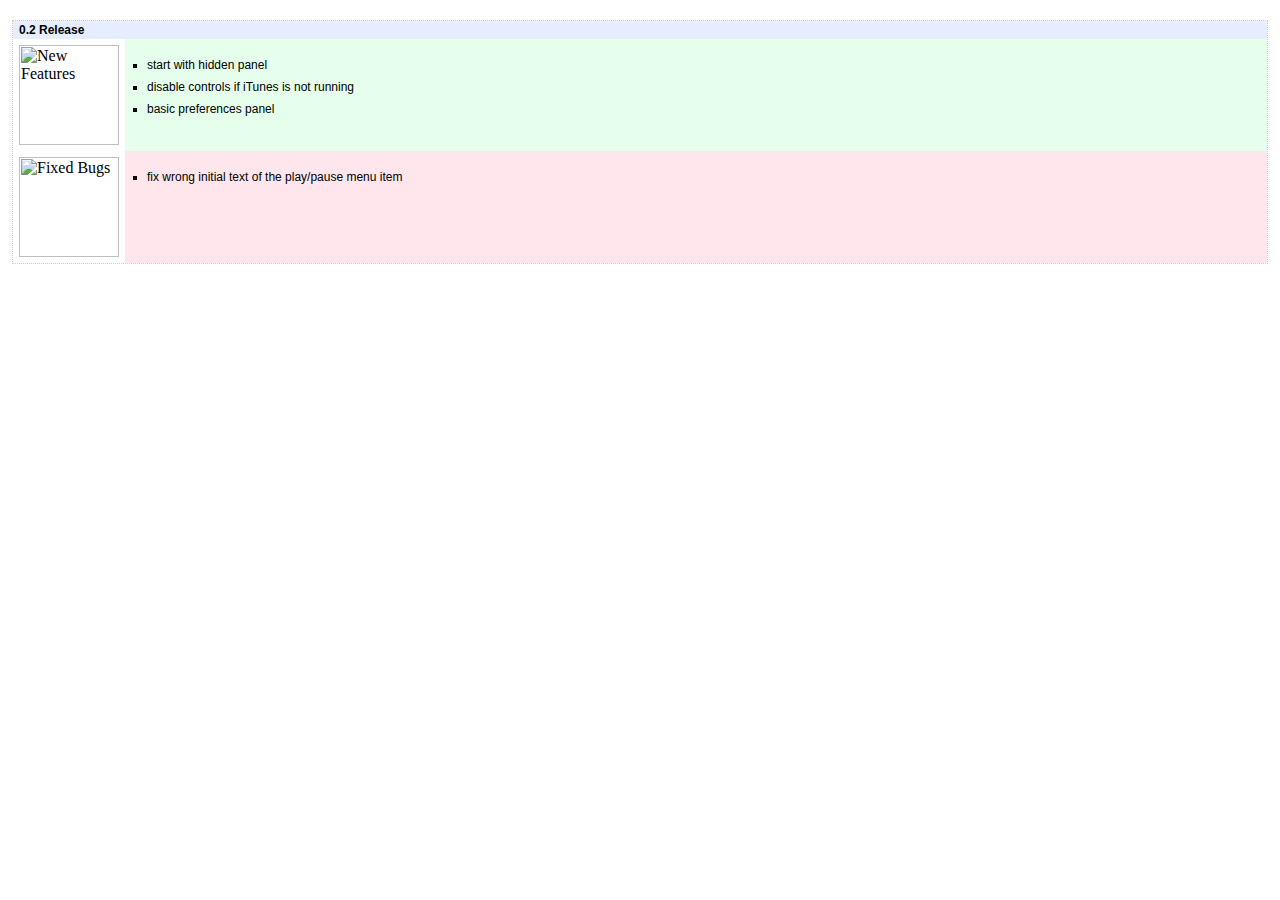
==== release-notes/0.2.html @ ed6d7bfc "UrTunesAppcast.xml: update to v0.2 and add 0.2 release notes" ====
<html>

	<head>
		<meta http-equiv="content-type" content="text/html;charset=utf-8">
		<title>What's new in UrTunes?</title>
		<meta name="robots" content="anchors">
		<link href="rnotes.css" type="text/css" rel="stylesheet" media="all">
	</head>

	<body>
		<br />
			<table class="dots" width="100%" border="0" cellspacing="0" cellpadding="0" summary="Two column table with heading">
				<tr>
					<td class="blue" colspan="2">
						<h3>0.2 Release</h3>
					</td>
				</tr>
				<tr>
					<td valign="top" width="100"><img src="someimage.png" alt="New Features"  width="100" border="0"></td>
					<td valign="top" class="green">
                        <p>
                        <ul>
                            <li>start with hidden panel</li>
                            <li>disable controls if iTunes is not running</li>
                            <li>basic preferences panel</li>
                        </ul>
						</p>
					</td>
				</tr>
				<tr>
					<td valign="top" width="100"><img src="someimage.png" alt="Fixed Bugs"  width="100" border="0"></td>
					<td valign="top" class="red">
                        <p>
                        <ul>
                            <li>fix wrong initial text of the play/pause menu item</li>
                        </ul>
						</p>
					</td>
				</tr>
			</table>
			<br>
	</body>
</html>
---- release-notes/rnotes.css ----
/* Tiger Mac Help task_style.css v2.0f*/
/* <html><head><meta name="robots" content="noindex"></head></html> */

body  {
	margin: 2px 12px 12px
	}

h1            {
	font-size: 11pt;
	font-family: "Lucida Grande", Arial, sans-serif;
	margin-bottom: 0
	}


h2               {
	font-size: 9pt;
	font-family: "Lucida Grande", Arial, sans-serif;
	margin-top: 0;
	margin-bottom: -10px
	}

h3   {
	font-size: 9pt;
	font-family: "Lucida Grande", Arial, sans-serif;
	font-weight: bold;
	margin-top: -4px;
	margin-bottom: -4px
	}

p	           {
	font-size: 9pt;
	font-family: "Lucida Grande", Arial, sans-serif;
	line-height: 12pt;
	text-decoration: none
	}


ol                     {
	font-size: 9pt;
	font-family: "Lucida Grande", Arial, sans-serif;
	line-height: 12pt;
	list-style-position: outside;
	margin-top: 12px;
	margin-bottom: 12px;
	margin-left: -18px;
	padding-left: 40px
	}


ol li         {
	margin-top: 6px;
	margin-bottom: 6px
	}


ol p        {
	margin-top: 6px;
	margin-bottom: 6px
	}


ul                     {
	font-size: 9pt;
	font-family: "Lucida Grande", Arial, sans-serif;
	line-height: 12pt;
	list-style-type: square;
	list-style-position: outside;
	margin-top: 12px;
	margin-bottom: 12px;
	margin-left: -24px;
	padding-left: 40px
	}


ul li        {
	margin-top: 6px;
	margin-bottom: 6px
	}


ul p        {
	margin-top: 6px;
	margin-bottom: 6px
	}


a         {
	color: #00f;
	font-size: 9pt;
	font-family: "Lucida Grande", Arial, sans-serif;
	line-height: 12pt;
	text-decoration: none
	}


a:hover    {
	color: #00f;
	font-family: "Lucida Grande", Arial, sans-serif;
	text-decoration: underline
	}

hr  {
	text-decoration: none;
	border: solid 1px #bfbfbf
	}

td  {
	padding: 6px
	}

#banner     { background-color: #f2f2f2; background-repeat: no-repeat; padding: -2px 6px 0; position: fixed; top: 0; left: 0; width: 100%; height: 1.2em; float: left; border: solid 1px #bfbfbf }

#caticon	         {
margin-top: 3px;
	margin-bottom: -3px;
	margin-right: 5px;
	float: left;
	}

#pagetitle	            {
	margin-top: 12px;
	margin-bottom: 0px;
	margin-left: 40px;
	width: 88%;
	border: solid 1px #fff
	}


#mainbox	         {
	margin-top: 2349px;
	padding-right: 6px
	}

#taskbox  	                     {
	background-color: #e6edff;
	list-style-type: decimal;
	list-style-position: outside;
	margin: 12px 0;
	padding: 2px 12px;
	border: solid 1px #bfbfbf
	}


#taskbox  h2 {
	margin-top: 8;
	margin-bottom: -4px
	}

#machelp   { position: absolute; top: 2px; left: 10px }

#index      { background-color: #f2f2f2; padding-right: 25px; top: 2px; right: 12px; width: auto; float: right }

#next  {
	position: absolute;
	top: 49px;
	left: 88%
	}
	
#asindent {
        margin-left: 22px;
	font-size: 9pt;
	font-family: Verdana, Courier, sans-serif;
        }
        
.bread   {
	color: #00f;
	font-size: 8pt;
	margin: -9px 0 -6px
	}

.leftborder    {
	color: #00f;
	font-size: 8pt;
	margin: -9px 0 -6px;
	padding-top: 2px;
	padding-bottom: 3px;
	padding-left: 8px;
	border-left: 1px solid #bfbfbf
	}

.mult  {
	margin-top: -8px
	}

.blue    {
	background-color: #e6edff;
	margin-top: -3px;
	margin-bottom: -3px;
	padding-top: -3px;
	padding-bottom: -3px
	}

.red    {
	background-color: #ffe6ed;
	margin-top: -3px;
	margin-bottom: -3px;
	padding-top: -3px;
	padding-bottom: -3px
	}

.green    {
	background-color: #e6ffed;
	margin-top: -3px;
	margin-bottom: -3px;
	padding-top: -3px;
	padding-bottom: -3px
	}

.rightfloater
{
    float: right;
    margin-left: 15px;
}

.rules   {
	border-bottom: 1px dotted #ccc
	}

.dots  {
	border: dotted 1px #ccc
	}

.seealso  {
	margin-top: 4px;
	margin-bottom: 4px
	}
code       {
	color: black;
	font-size: 9pt;
	font-family: Verdana, Courier, sans-serif;
	}
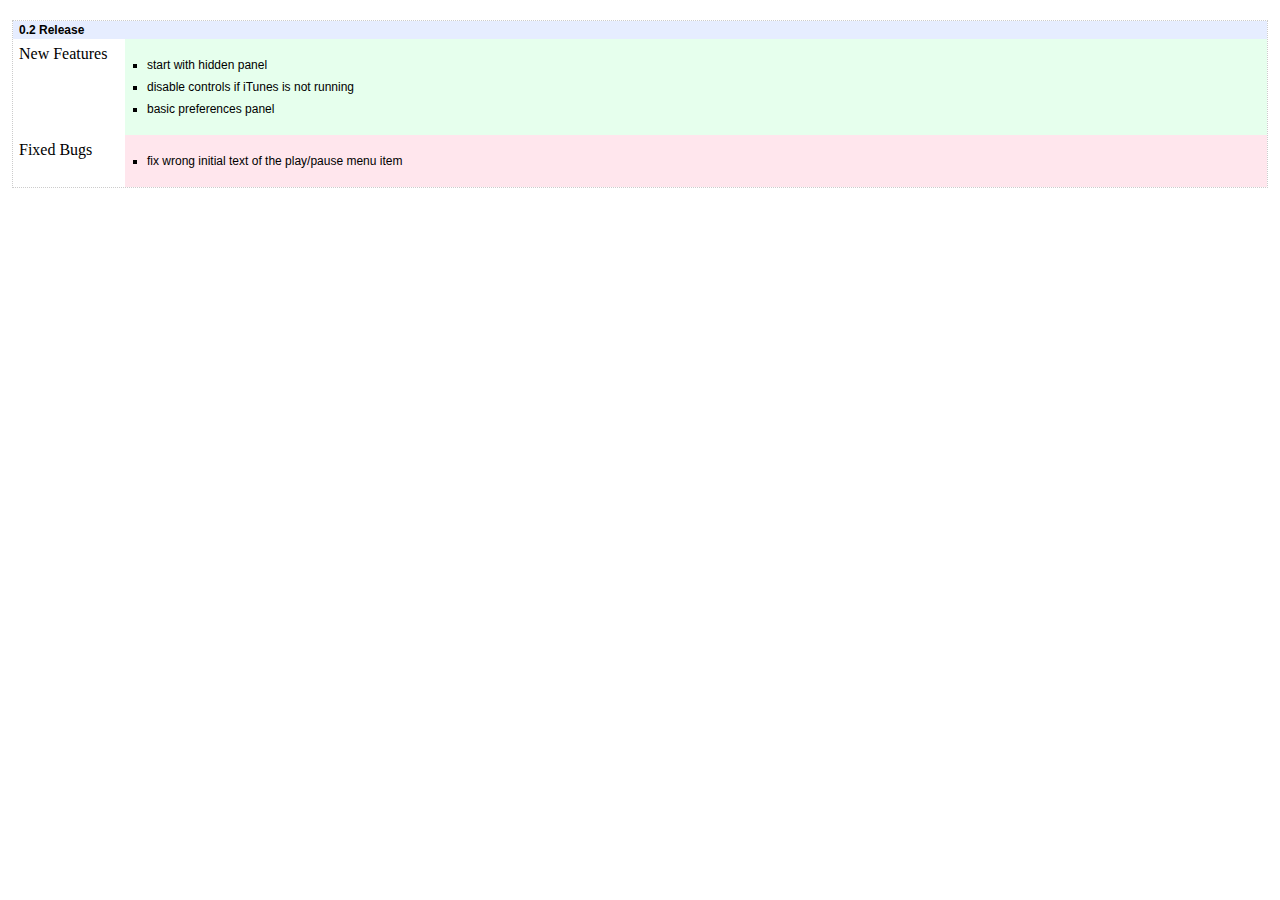
==== commit 9098c77c: "release-notes 0.2: remove image tag" ====
--- a/release-notes/0.2.html
+++ b/release-notes/0.2.html
@@ -16,7 +16,7 @@
 					</td>
 				</tr>
 				<tr>
-					<td valign="top" width="100"><img src="someimage.png" alt="New Features"  width="100" border="0"></td>
+					<td valign="top" width="100">New Features</td>
 					<td valign="top" class="green">
                         <p>
                         <ul>
@@ -28,7 +28,7 @@
 					</td>
 				</tr>
 				<tr>
-					<td valign="top" width="100"><img src="someimage.png" alt="Fixed Bugs"  width="100" border="0"></td>
+					<td valign="top" width="100">Fixed Bugs</td>
 					<td valign="top" class="red">
                         <p>
                         <ul>
